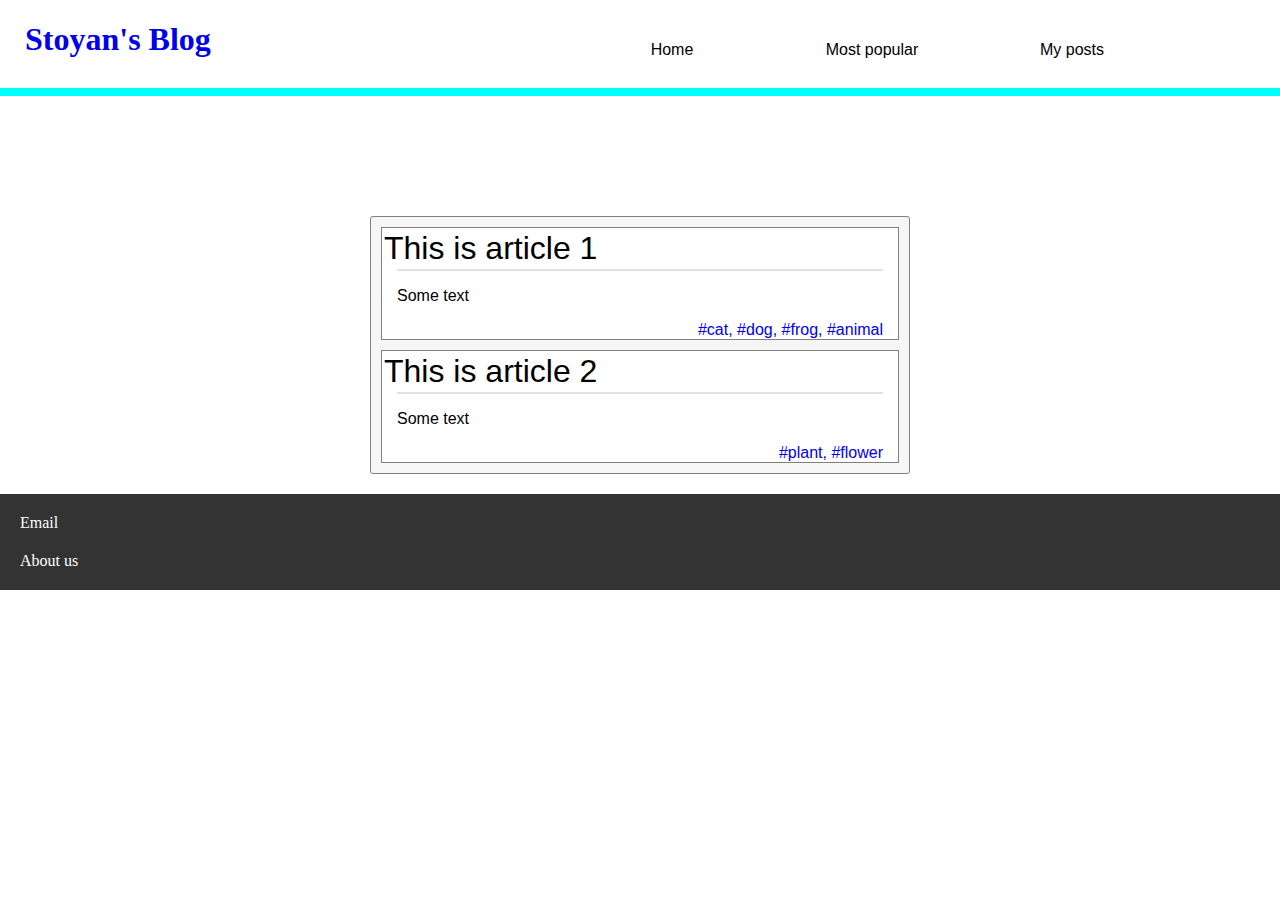
==== index.html @ 2435d04c "Fixing grid stuff" ====
<!DOCTYPE html>
<html>
    <head>
        <title>Blog Index</title>
        <link rel="stylesheet" href="style.css">
    </head>
    <body>
        <header>
            <nav>
                <a href="#">
                    <span>Home</span>
                </a>
                <a href="#">
                    <span>Most popular</span>
                  </a>
                <a href="#">
                    <span>My posts</span>
                </a>
            </nav>
            <a href="#">
                <h1>Stoyan's Blog</h1>
            </a>
            <div></div>
        </header>
        <div id="logo"></div>
        <main>
            <article>
                <header>This is article 1</header>
                <div class="line"></div>
                <p>Some text</p>
                <div class="tags">
                    <a href="#">cat</a>
                    <a href="#">dog</a>
                    <a href="#">frog</a>
                    <a href="#">animal</a>
                </div>
            </article>
            <article>
                <header>This is article 2</header>
                <div class="line"></div>
                <p>Some text</p>
                <div class="tags">
                    <a href="#">plant</a>
                    <a href="#">flower</a>
                </div>
            </article>
        </main>

        </aside>
        <footer>
            <div class="email">
                <a href="#">Email</a>
            </div>
            <div class="about">
                <a href="#">About us</a>
            </div>
        </footer>
    </body>
</html>
---- style.css ----
body {
    display: grid;
    grid-template-areas: 
        "header"
        "logo"
        "main"
        "footer";
    grid-template-rows: 6em;
    grid-template-columns: 1fr;
    margin: 0px;
}

body > header {
    grid-area: header;
    display: grid;
    grid-template-areas: 
        "title nav"
        "line line";
    grid-template-columns: 100px 1fr;
}

header > a {
    grid-area: title;
}

div#logo {
    grid-area: logo;
    background-image: url("https://www.shutterstock.com/blog/wp-content/uploads/sites/5/2017/08/image13.jpg");
    height: 100px;
}

header > nav {
    position: relative;
    grid-area: nav;
    bottom: 10px;
    height: 20px;
    left: 40%;
    display: grid;
    grid-template-areas: 
    "a a a";
    grid-template-columns: 200px 200px 200px;
    grid-template-rows: 40px 40px 40px;
}

header > div {
    grid-area: line;
    position: relative;
    background-color: aqua;
}

header > nav a {
    margin: 10px;
    font: 1em sans-serif;
    padding: 1em;
    text-decoration: none;
    color: black;
    height: 62px;
    text-align: center;
}

header > nav a > span {
    position: relative;
    top: 40%;
}

header > nav a:hover {
    background-color: #f6f6f6;
}

aside.right-aside {
    grid-area: right-aside;
}

aside.left-aside {
    grid-area: left-aside;
    margin-left: 20px;
}

body > main {
    grid-area: main;
    margin-top: 20px;
    margin-left: 370px;
    margin-right: 370px;
    border: solid 1px gray;
    border-radius: 3px;
    background-color: #f6f6f6;
}

body > header > a {
    position: relative;
    left: 25%;
    text-decoration: none;
    width: 200px;
}

article > header {
    font: 2em sans-serif;
    color: black;
    margin: 2px;
}

article > div.line {
    height: 2px;
    background: #e1e1e1;
    margin-left: 15px;
    margin-right: 15px;
}

article > div.tags {
    margin-left: 15px;
    margin-right: 15px;
    text-align: right;
}

article > div.tags > a::before {
    content: "#";
}

article > div.tags > a:not(:last-child)::after {
    content: ", ";
}

article > div.tags > a {
    text-decoration: none;
    font: 1em sans-serif;
}

article > p {
    font: 1em sans-serif;
    margin-left: 15px;
    margin-right: 15px;
}

article {
    background-color: white;
    margin: 10px;
    border: 1px solid gray;
}

footer {
    grid-area: footer;
    background-color: #333;
    xheight: 100px;
    margin-top: 20px;
}

footer > div {
    margin: 20px;
}

footer a {
    text-decoration: none;
    color: white;
}
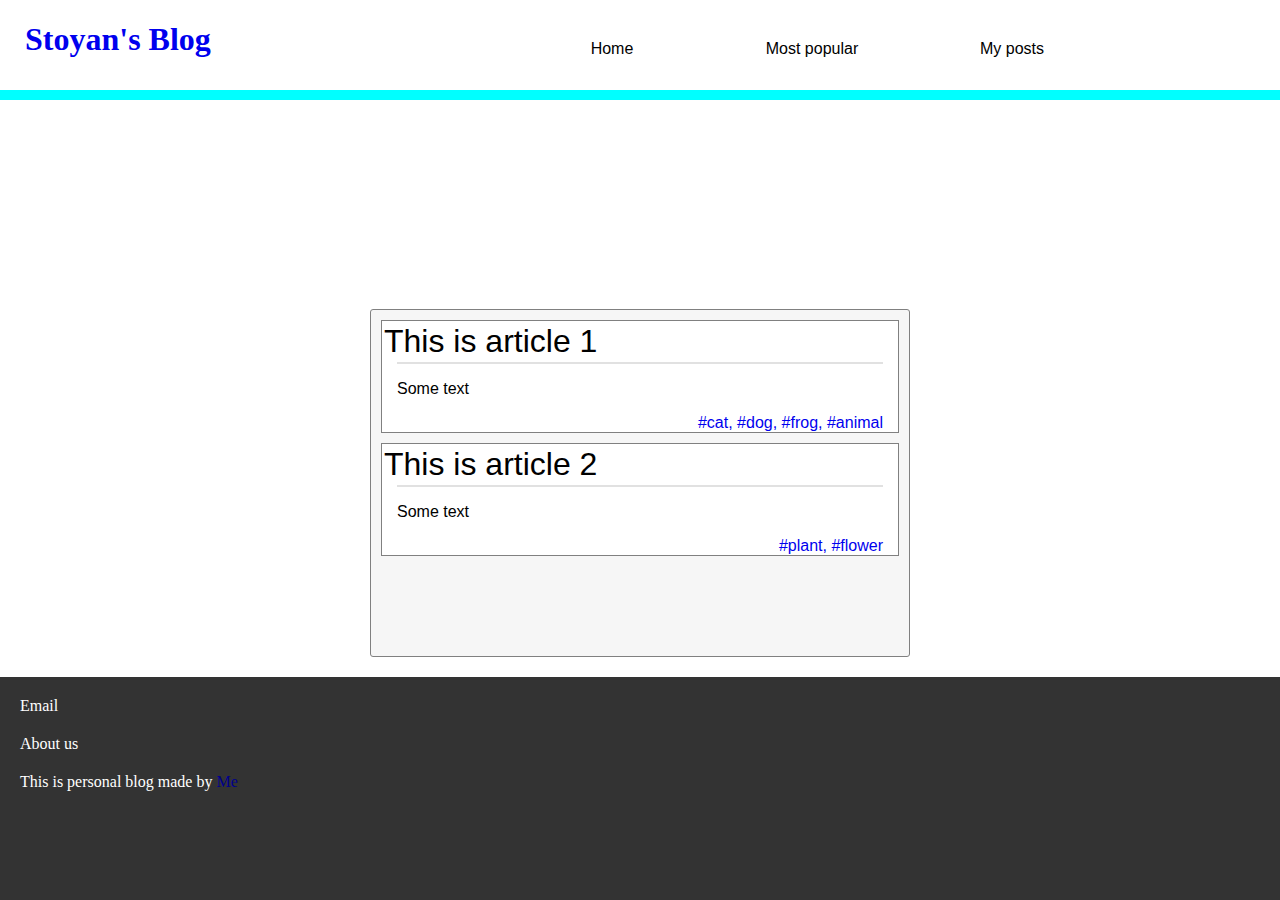
==== commit 632e3a73: "Adding new item to the footer" ====
--- a/index.html
+++ b/index.html
@@ -54,6 +54,7 @@
             <div class="about">
                 <a href="#">About us</a>
             </div>
+            <div class="license">This is personal blog made by <a href="#">Me</a></div>
         </footer>
     </body>
 </html>--- a/style.css
+++ b/style.css
@@ -5,9 +5,14 @@
         "logo"
         "main"
         "footer";
-    grid-template-rows: 6em;
+    grid-template-rows: 100px;
     grid-template-columns: 1fr;
     margin: 0px;
+}
+
+body, html{
+    min-height: 100%;
+    height:100%;
 }
 
 body > header {
@@ -30,9 +35,9 @@
 }
 
 header > nav {
-    position: relative;
+    position: absolute;
     grid-area: nav;
-    bottom: 10px;
+    bottom: 99%;
     height: 20px;
     left: 40%;
     display: grid;
@@ -140,7 +145,6 @@
 footer {
     grid-area: footer;
     background-color: #333;
-    xheight: 100px;
     margin-top: 20px;
 }
 
@@ -151,4 +155,12 @@
 footer a {
     text-decoration: none;
     color: white;
+}
+
+footer > div.license {
+    color: white;
+}
+
+footer > div.license a {
+    color: darkblue;
 }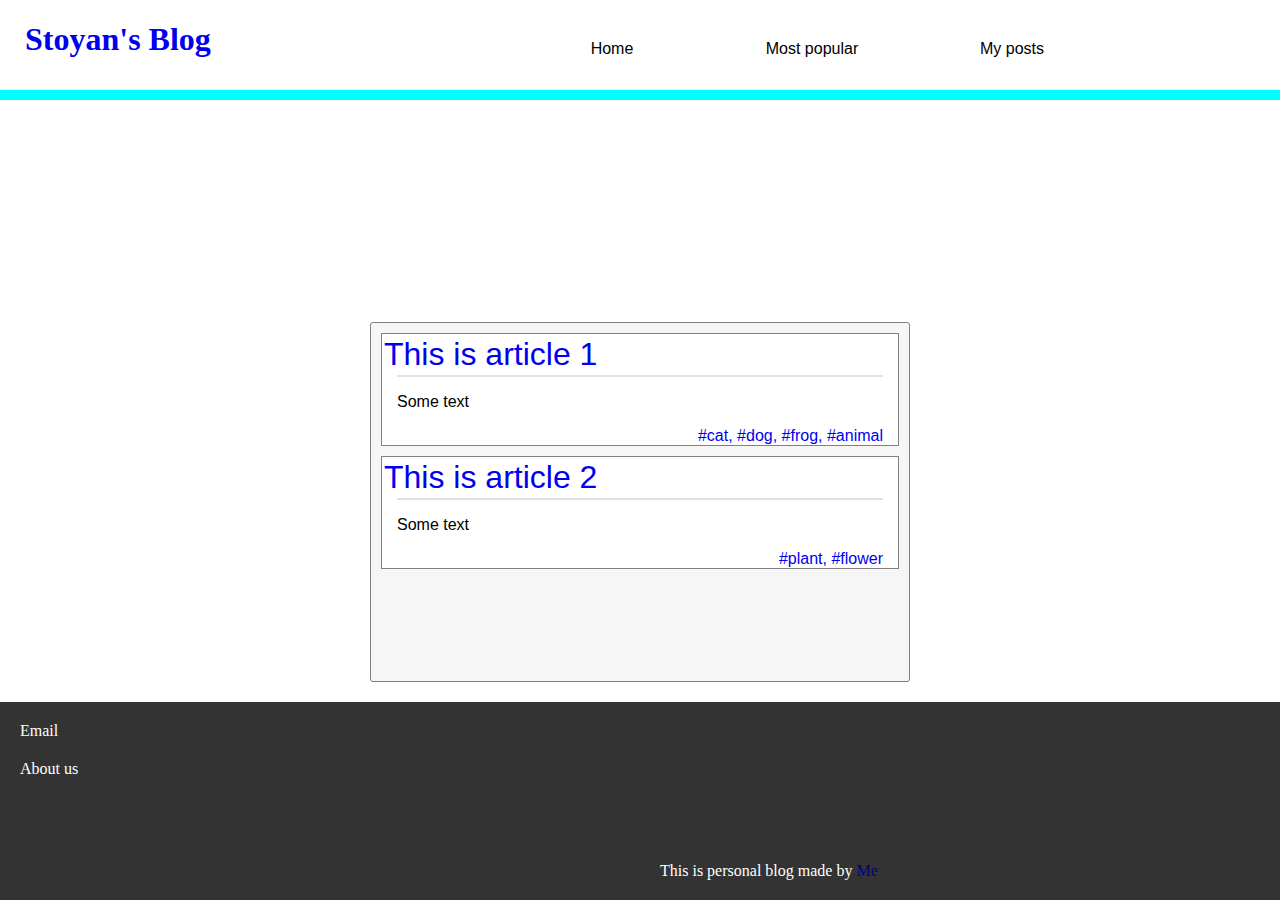
==== commit 684b6e7e: "Fixing position problem and adding the basics of the post page" ====
--- a/index.html
+++ b/index.html
@@ -25,7 +25,9 @@
         <div id="logo"></div>
         <main>
             <article>
-                <header>This is article 1</header>
+                <header>
+                    <a href="#">This is article 1</a>
+                </header>
                 <div class="line"></div>
                 <p>Some text</p>
                 <div class="tags">
@@ -36,7 +38,9 @@
                 </div>
             </article>
             <article>
-                <header>This is article 2</header>
+                <header>
+                    <a href="#">This is article 2</a>
+                </header>
                 <div class="line"></div>
                 <p>Some text</p>
                 <div class="tags">
@@ -45,8 +49,6 @@
                 </div>
             </article>
         </main>
-
-        </aside>
         <footer>
             <div class="email">
                 <a href="#">Email</a>
--- a/style.css
+++ b/style.css
@@ -104,6 +104,10 @@
     margin: 2px;
 }
 
+article > header > a {
+    text-decoration: none;
+}
+
 article > div.line {
     height: 2px;
     background: #e1e1e1;
@@ -159,6 +163,9 @@
 
 footer > div.license {
     color: white;
+    position: absolute;
+    left: 50%;
+    bottom: 0;
 }
 
 footer > div.license a {
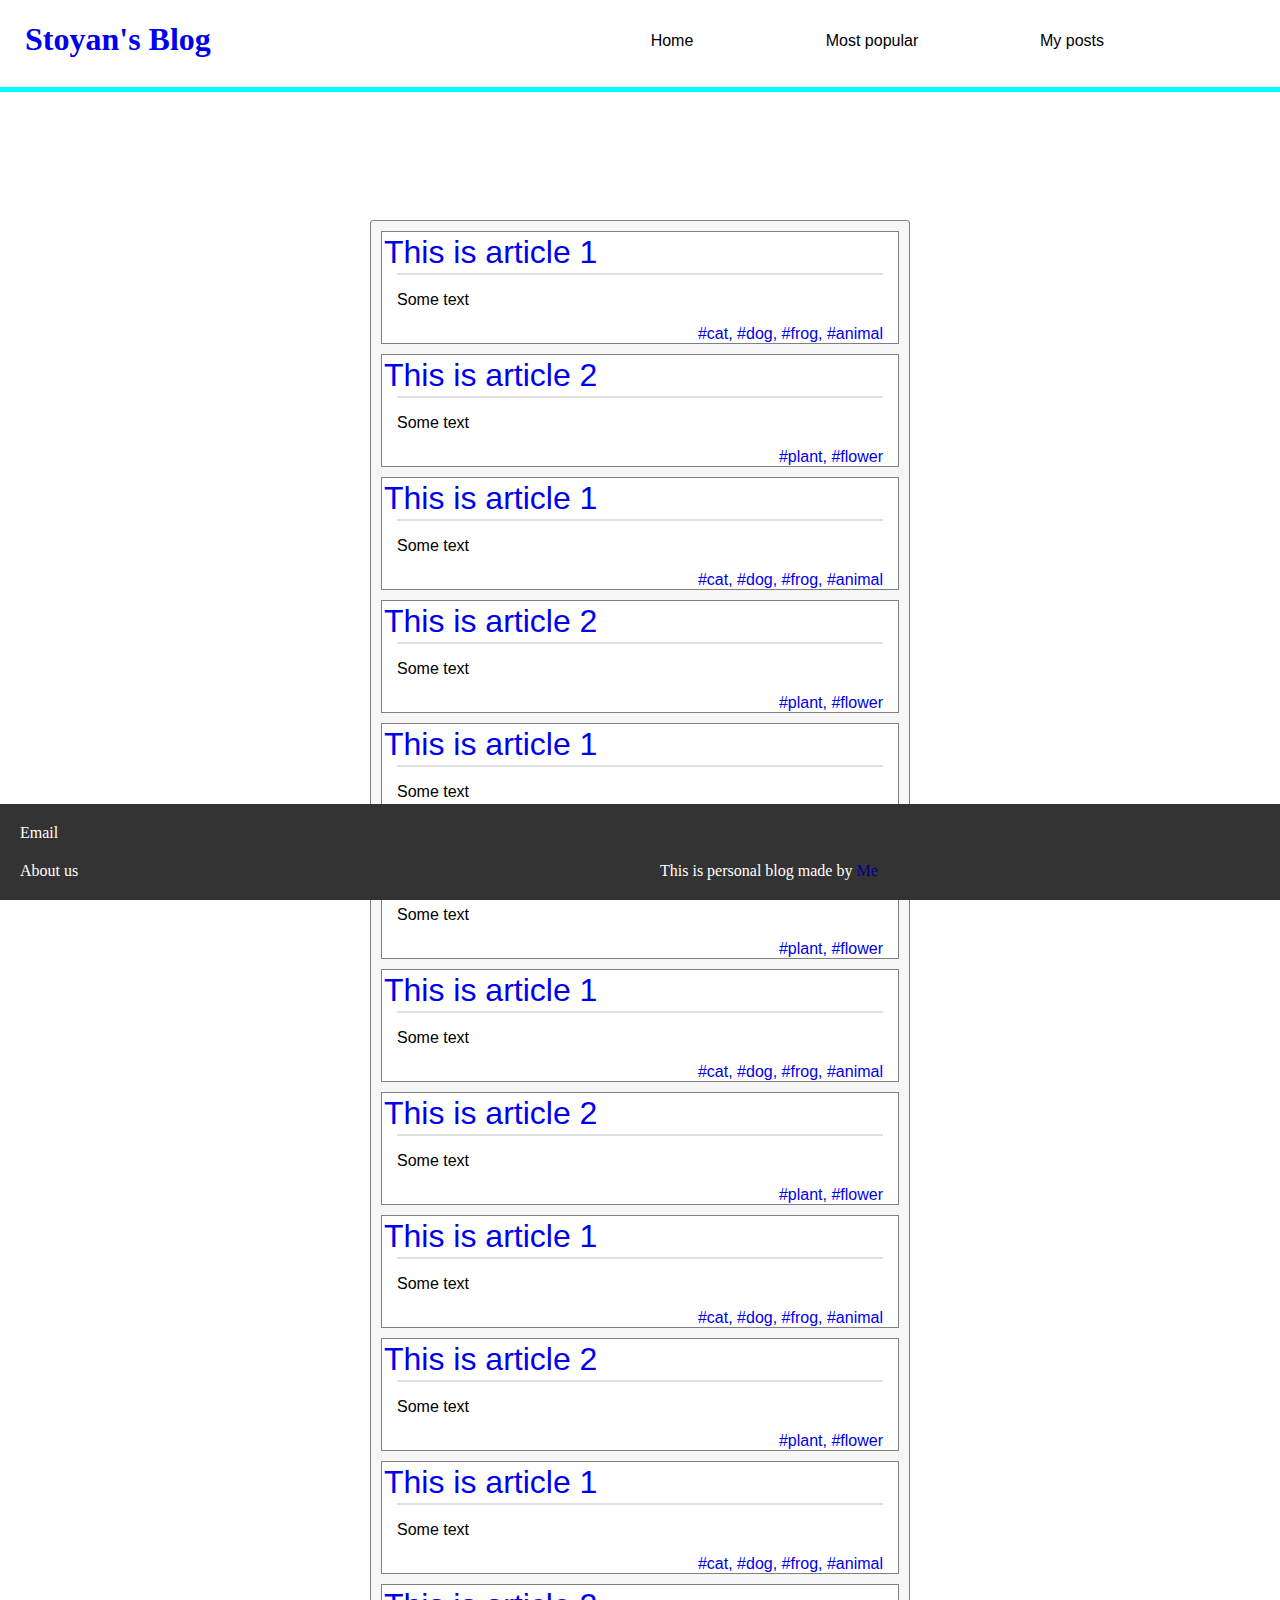
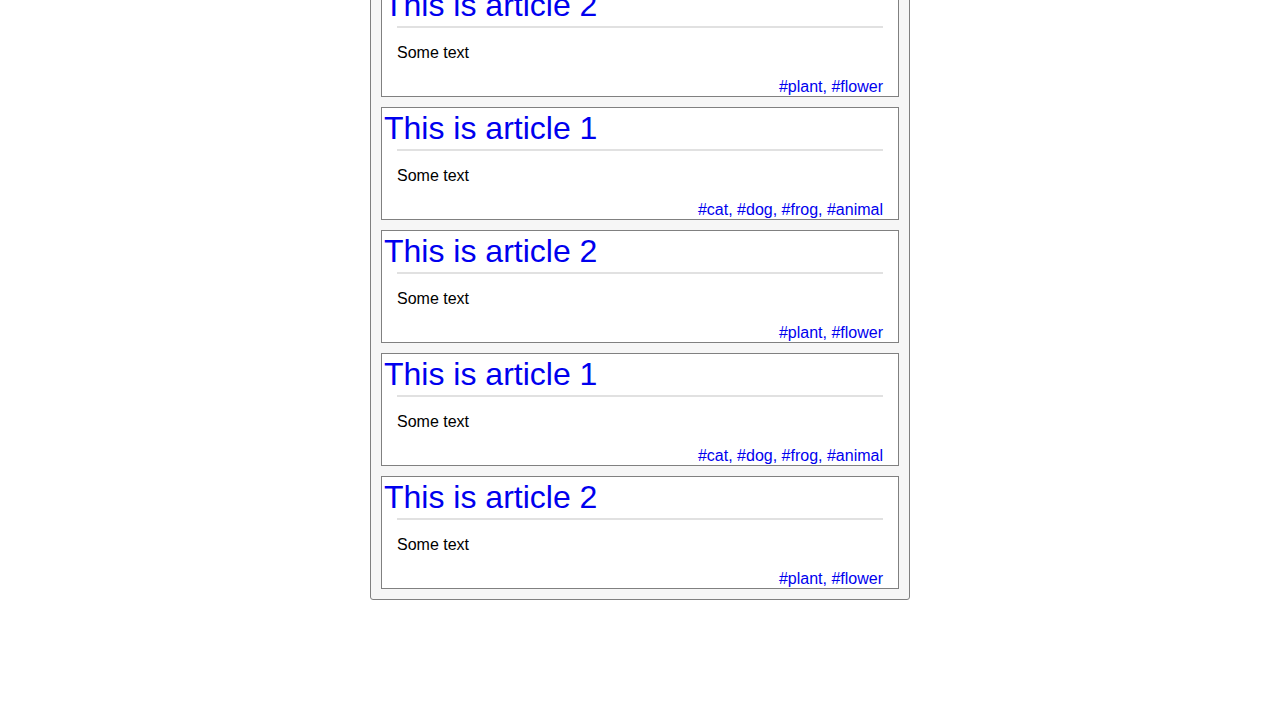
==== commit 72e7d9f4: "Sticking footer and header to the screen" ====
--- a/index.html
+++ b/index.html
@@ -20,10 +20,177 @@
             <a href="#">
                 <h1>Stoyan's Blog</h1>
             </a>
-            <div></div>
+            <div id="logo"></div>
         </header>
-        <div id="logo"></div>
         <main>
+            <article>
+                <header>
+                    <a href="#">This is article 1</a>
+                </header>
+                <div class="line"></div>
+                <p>Some text</p>
+                <div class="tags">
+                    <a href="#">cat</a>
+                    <a href="#">dog</a>
+                    <a href="#">frog</a>
+                    <a href="#">animal</a>
+                </div>
+            </article>
+            <article>
+                <header>
+                    <a href="#">This is article 2</a>
+                </header>
+                <div class="line"></div>
+                <p>Some text</p>
+                <div class="tags">
+                    <a href="#">plant</a>
+                    <a href="#">flower</a>
+                </div>
+            </article>
+            <article>
+                <header>
+                    <a href="#">This is article 1</a>
+                </header>
+                <div class="line"></div>
+                <p>Some text</p>
+                <div class="tags">
+                    <a href="#">cat</a>
+                    <a href="#">dog</a>
+                    <a href="#">frog</a>
+                    <a href="#">animal</a>
+                </div>
+            </article>
+            <article>
+                <header>
+                    <a href="#">This is article 2</a>
+                </header>
+                <div class="line"></div>
+                <p>Some text</p>
+                <div class="tags">
+                    <a href="#">plant</a>
+                    <a href="#">flower</a>
+                </div>
+            </article>
+            <article>
+                <header>
+                    <a href="#">This is article 1</a>
+                </header>
+                <div class="line"></div>
+                <p>Some text</p>
+                <div class="tags">
+                    <a href="#">cat</a>
+                    <a href="#">dog</a>
+                    <a href="#">frog</a>
+                    <a href="#">animal</a>
+                </div>
+            </article>
+            <article>
+                <header>
+                    <a href="#">This is article 2</a>
+                </header>
+                <div class="line"></div>
+                <p>Some text</p>
+                <div class="tags">
+                    <a href="#">plant</a>
+                    <a href="#">flower</a>
+                </div>
+            </article>
+            <article>
+                <header>
+                    <a href="#">This is article 1</a>
+                </header>
+                <div class="line"></div>
+                <p>Some text</p>
+                <div class="tags">
+                    <a href="#">cat</a>
+                    <a href="#">dog</a>
+                    <a href="#">frog</a>
+                    <a href="#">animal</a>
+                </div>
+            </article>
+            <article>
+                <header>
+                    <a href="#">This is article 2</a>
+                </header>
+                <div class="line"></div>
+                <p>Some text</p>
+                <div class="tags">
+                    <a href="#">plant</a>
+                    <a href="#">flower</a>
+                </div>
+            </article>
+            <article>
+                <header>
+                    <a href="#">This is article 1</a>
+                </header>
+                <div class="line"></div>
+                <p>Some text</p>
+                <div class="tags">
+                    <a href="#">cat</a>
+                    <a href="#">dog</a>
+                    <a href="#">frog</a>
+                    <a href="#">animal</a>
+                </div>
+            </article>
+            <article>
+                <header>
+                    <a href="#">This is article 2</a>
+                </header>
+                <div class="line"></div>
+                <p>Some text</p>
+                <div class="tags">
+                    <a href="#">plant</a>
+                    <a href="#">flower</a>
+                </div>
+            </article>
+            <article>
+                <header>
+                    <a href="#">This is article 1</a>
+                </header>
+                <div class="line"></div>
+                <p>Some text</p>
+                <div class="tags">
+                    <a href="#">cat</a>
+                    <a href="#">dog</a>
+                    <a href="#">frog</a>
+                    <a href="#">animal</a>
+                </div>
+            </article>
+            <article>
+                <header>
+                    <a href="#">This is article 2</a>
+                </header>
+                <div class="line"></div>
+                <p>Some text</p>
+                <div class="tags">
+                    <a href="#">plant</a>
+                    <a href="#">flower</a>
+                </div>
+            </article>
+            <article>
+                <header>
+                    <a href="#">This is article 1</a>
+                </header>
+                <div class="line"></div>
+                <p>Some text</p>
+                <div class="tags">
+                    <a href="#">cat</a>
+                    <a href="#">dog</a>
+                    <a href="#">frog</a>
+                    <a href="#">animal</a>
+                </div>
+            </article>
+            <article>
+                <header>
+                    <a href="#">This is article 2</a>
+                </header>
+                <div class="line"></div>
+                <p>Some text</p>
+                <div class="tags">
+                    <a href="#">plant</a>
+                    <a href="#">flower</a>
+                </div>
+            </article>
             <article>
                 <header>
                     <a href="#">This is article 1</a>
--- a/style.css
+++ b/style.css
@@ -1,18 +1,16 @@
+html {
+    min-height: 100%;
+}
+
 body {
     display: grid;
     grid-template-areas: 
         "header"
-        "logo"
         "main"
         "footer";
-    grid-template-rows: 100px;
+    grid-template-rows: 200px;
     grid-template-columns: 1fr;
     margin: 0px;
-}
-
-body, html{
-    min-height: 100%;
-    height:100%;
 }
 
 body > header {
@@ -20,8 +18,11 @@
     display: grid;
     grid-template-areas: 
         "title nav"
-        "line line";
+        "logo logo";
     grid-template-columns: 100px 1fr;
+    position: sticky;
+    background-color: white;
+    top: 0;
 }
 
 header > a {
@@ -32,6 +33,7 @@
     grid-area: logo;
     background-image: url("https://www.shutterstock.com/blog/wp-content/uploads/sites/5/2017/08/image13.jpg");
     height: 100px;
+    border-top: solid aqua 5px;
 }
 
 header > nav {
@@ -45,12 +47,6 @@
     "a a a";
     grid-template-columns: 200px 200px 200px;
     grid-template-rows: 40px 40px 40px;
-}
-
-header > div {
-    grid-area: line;
-    position: relative;
-    background-color: aqua;
 }
 
 header > nav a {
@@ -150,6 +146,9 @@
     grid-area: footer;
     background-color: #333;
     margin-top: 20px;
+    position: sticky;
+    bottom: 0;
+    width: 100%;
 }
 
 footer > div {
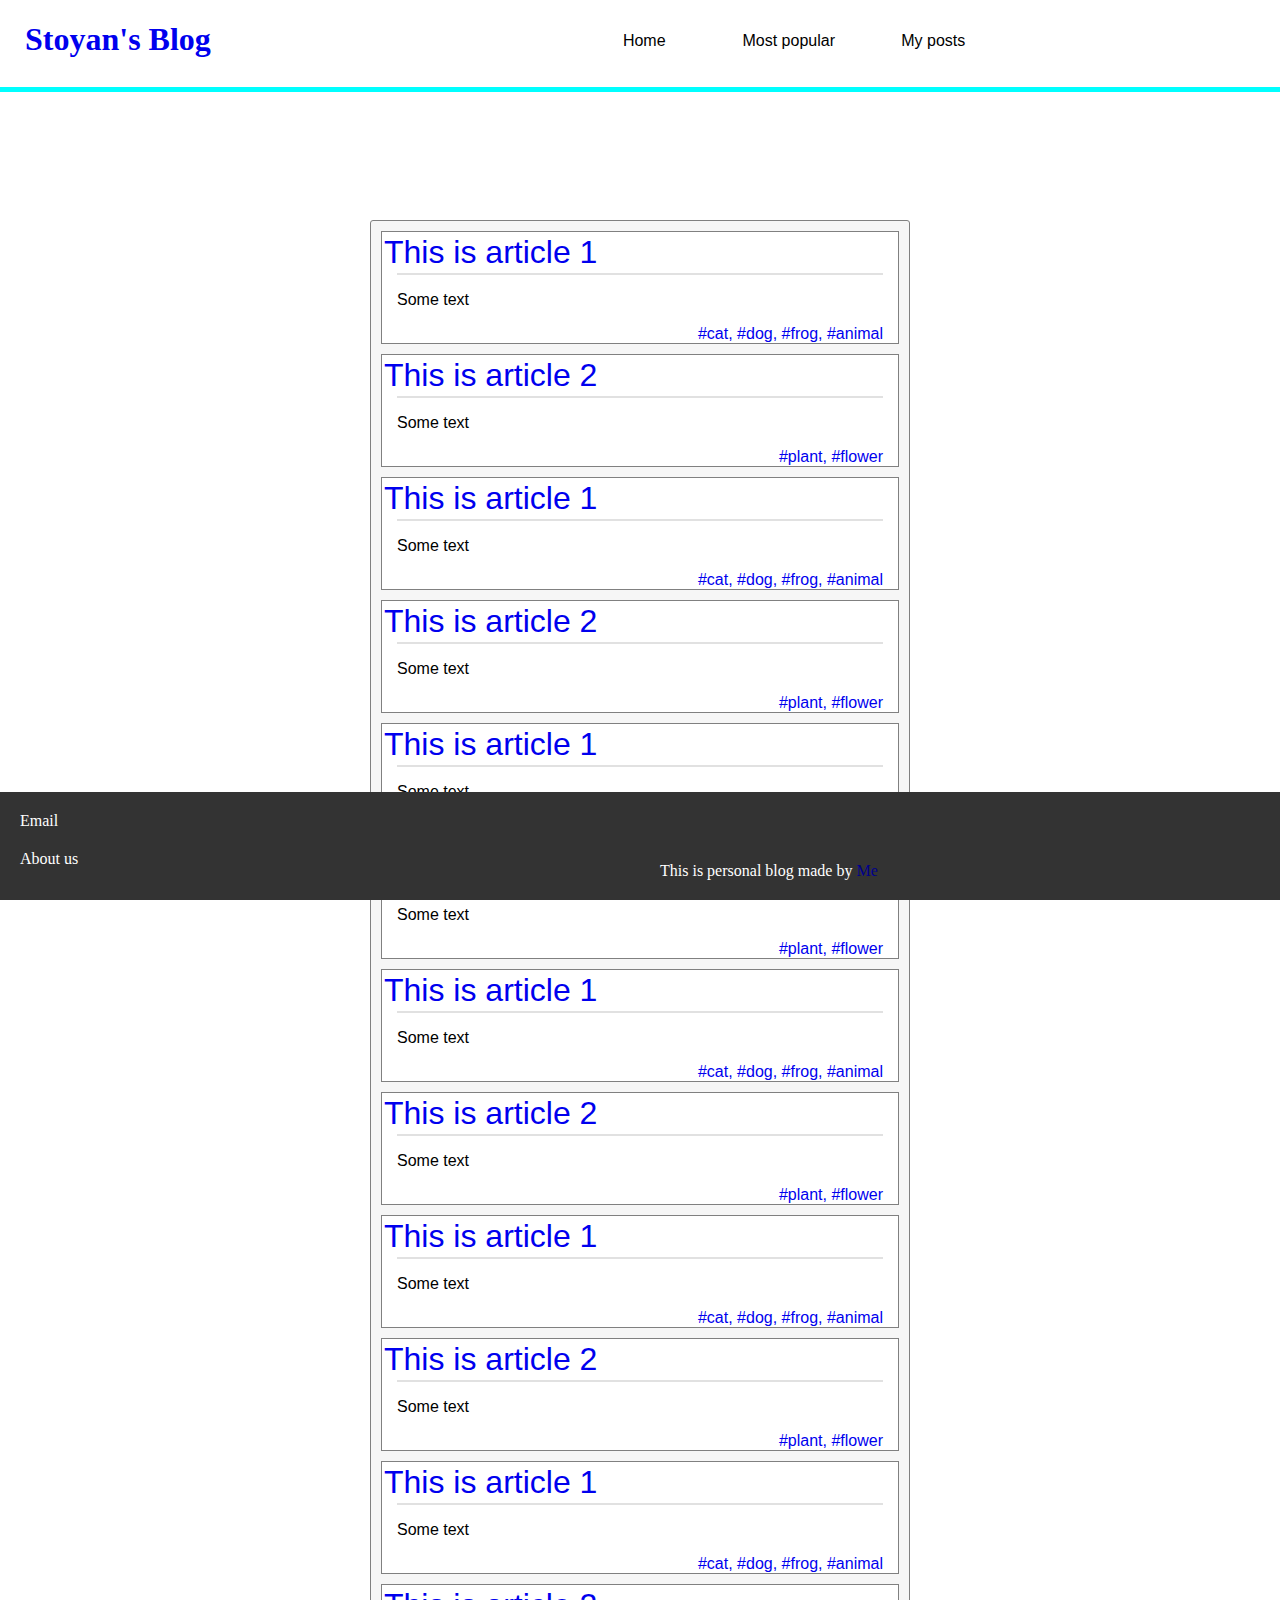
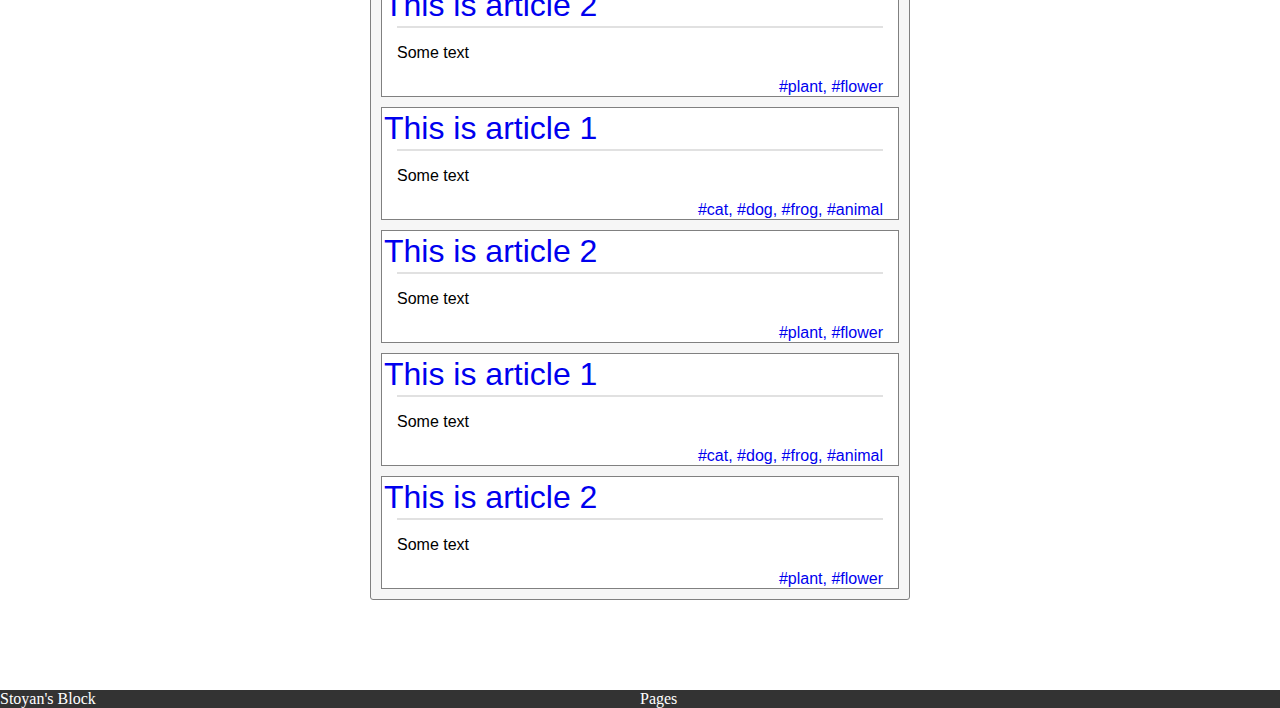
==== commit 7efae1ec: "Major update creating new mobile header" ====
--- a/index.html
+++ b/index.html
@@ -3,9 +3,10 @@
     <head>
         <title>Blog Index</title>
         <link rel="stylesheet" href="style.css">
+        <link rel="stylesheet" href="home.css">
     </head>
     <body>
-        <header>
+        <header class="desktop">
             <nav>
                 <a href="#">
                     <span>Home</span>
@@ -22,6 +23,14 @@
             </a>
             <div id="logo"></div>
         </header>
+        <header class="mobile">
+            <div class="title">
+                <span>Stoyan's Block</span>
+            </div>
+            <div class="buttons">
+                <a href="#" class="expand">Pages</a>
+            </div>
+        </header>
         <main>
             <article>
                 <header>
--- a/style.css
+++ b/style.css
@@ -13,7 +13,30 @@
     margin: 0px;
 }
 
-body > header {
+body > header.mobile {
+    background-color: #333;
+    display: grid;
+    color: white;
+    grid-template-areas: 
+        "title buttons";
+    grid-template-columns: 1fr 1fr;
+
+}
+
+body > header.mobile > div.title {
+    grid-area: title;
+}
+
+body > header.mobile > div.buttons {
+    grid-area: buttons;
+}
+
+body > header.mobile > div.buttons > a.expand {
+    text-decoration: none;
+    color: white;
+}
+
+body > header.desktop {
     grid-area: header;
     display: grid;
     grid-template-areas: 
@@ -23,10 +46,7 @@
     position: sticky;
     background-color: white;
     top: 0;
-}
-
-header > a {
-    grid-area: title;
+    z-index: 200;
 }
 
 div#logo {
@@ -36,7 +56,7 @@
     border-top: solid aqua 5px;
 }
 
-header > nav {
+header.desktop > nav {
     position: absolute;
     grid-area: nav;
     bottom: 99%;
@@ -45,11 +65,11 @@
     display: grid;
     grid-template-areas: 
     "a a a";
-    grid-template-columns: 200px 200px 200px;
+    grid-template-columns: 1fr 1fr 1fr;
     grid-template-rows: 40px 40px 40px;
 }
 
-header > nav a {
+header.desktop > nav a {
     margin: 10px;
     font: 1em sans-serif;
     padding: 1em;
@@ -59,22 +79,13 @@
     text-align: center;
 }
 
-header > nav a > span {
+header.desktop > nav a > span {
     position: relative;
     top: 40%;
 }
 
-header > nav a:hover {
+header.desktop > nav a:hover {
     background-color: #f6f6f6;
-}
-
-aside.right-aside {
-    grid-area: right-aside;
-}
-
-aside.left-aside {
-    grid-area: left-aside;
-    margin-left: 20px;
 }
 
 body > main {
@@ -87,68 +98,22 @@
     background-color: #f6f6f6;
 }
 
-body > header > a {
+body > header.desktop > a {
+    grid-area: title;
     position: relative;
     left: 25%;
     text-decoration: none;
     width: 200px;
-}
-
-article > header {
-    font: 2em sans-serif;
-    color: black;
-    margin: 2px;
-}
-
-article > header > a {
-    text-decoration: none;
-}
-
-article > div.line {
-    height: 2px;
-    background: #e1e1e1;
-    margin-left: 15px;
-    margin-right: 15px;
-}
-
-article > div.tags {
-    margin-left: 15px;
-    margin-right: 15px;
-    text-align: right;
-}
-
-article > div.tags > a::before {
-    content: "#";
-}
-
-article > div.tags > a:not(:last-child)::after {
-    content: ", ";
-}
-
-article > div.tags > a {
-    text-decoration: none;
-    font: 1em sans-serif;
-}
-
-article > p {
-    font: 1em sans-serif;
-    margin-left: 15px;
-    margin-right: 15px;
-}
-
-article {
-    background-color: white;
-    margin: 10px;
-    border: 1px solid gray;
 }
 
 footer {
     grid-area: footer;
     background-color: #333;
     margin-top: 20px;
-    position: sticky;
+    position: fixed;
     bottom: 0;
     width: 100%;
+    height: 12%;
 }
 
 footer > div {
@@ -169,4 +134,73 @@
 
 footer > div.license a {
     color: darkblue;
+}
+
+@media (min-width: 375px) and (max-width: 1024px) {
+	body {
+        display: grid;
+        grid-template-areas: 
+            "header"
+            "main"
+            "footer";
+        grid-template-rows: 200px;
+        grid-template-columns: 68rem;
+        margin: 0px;
+    }
+
+    body > header.mobile {
+        display: grid;
+    }
+
+    body > header.desktop {
+        display: none;
+    }
+
+    body > main {
+        grid-area: main;
+        margin-top: 20px;
+        margin-left: 0;
+        width: 100%;
+        border: solid 1px gray;
+        border-radius: 3px;
+        background-color: #f6f6f6;
+    }
+    
+    footer {
+        grid-area: footer;
+        background-color: #333;
+        margin-top: 20px;
+        position: sticky;
+        bottom: 0;
+        height: 15rem;
+        width: 100%;
+        font-size: 3rem;
+    }
+    
+    header.desktop > nav a {
+        margin: 0;
+        font: 2.1em sans-serif;
+        padding: 0;
+        text-decoration: none;
+        color: black;
+        height: 120px;
+        text-align: center;;
+    }
+
+    header.desktop > nav {
+        left: 0;
+    }
+    
+    body > header.desktop > a {
+        grid-area: title;
+        position: relative;
+        text-decoration: none;
+        width: 400px;
+        left: 20px;
+        font: 1.3em sans-serif;
+    }
+
+    header.desktop > div#logo {
+        width: 100%;
+    }
 }--- a/home.css
+++ b/home.css
@@ -0,0 +1,51 @@
+article > header {
+    font: 2em sans-serif;
+    color: black;
+    margin: 2px;
+}
+
+article > header > a {
+    text-decoration: none;
+}
+
+article > div.line {
+    height: 2px;
+    background: #e1e1e1;
+    margin-left: 15px;
+    margin-right: 15px;
+}
+
+article > div.tags {
+    margin-left: 15px;
+    margin-right: 15px;
+    text-align: right;
+}
+
+article > div.tags > a::before {
+    content: "#";
+}
+
+article > div.tags > a:not(:last-child)::after {
+    content: ", ";
+}
+
+article > div.tags > a {
+    text-decoration: none;
+    font: 1em sans-serif;
+}
+
+article > p {
+    font: 1em sans-serif;
+    margin-left: 15px;
+    margin-right: 15px;
+}
+
+article {
+    background-color: white;
+    margin: 10px;
+    border: 1px solid gray;
+}
+
+body > main {
+    margin-bottom: 7%;
+}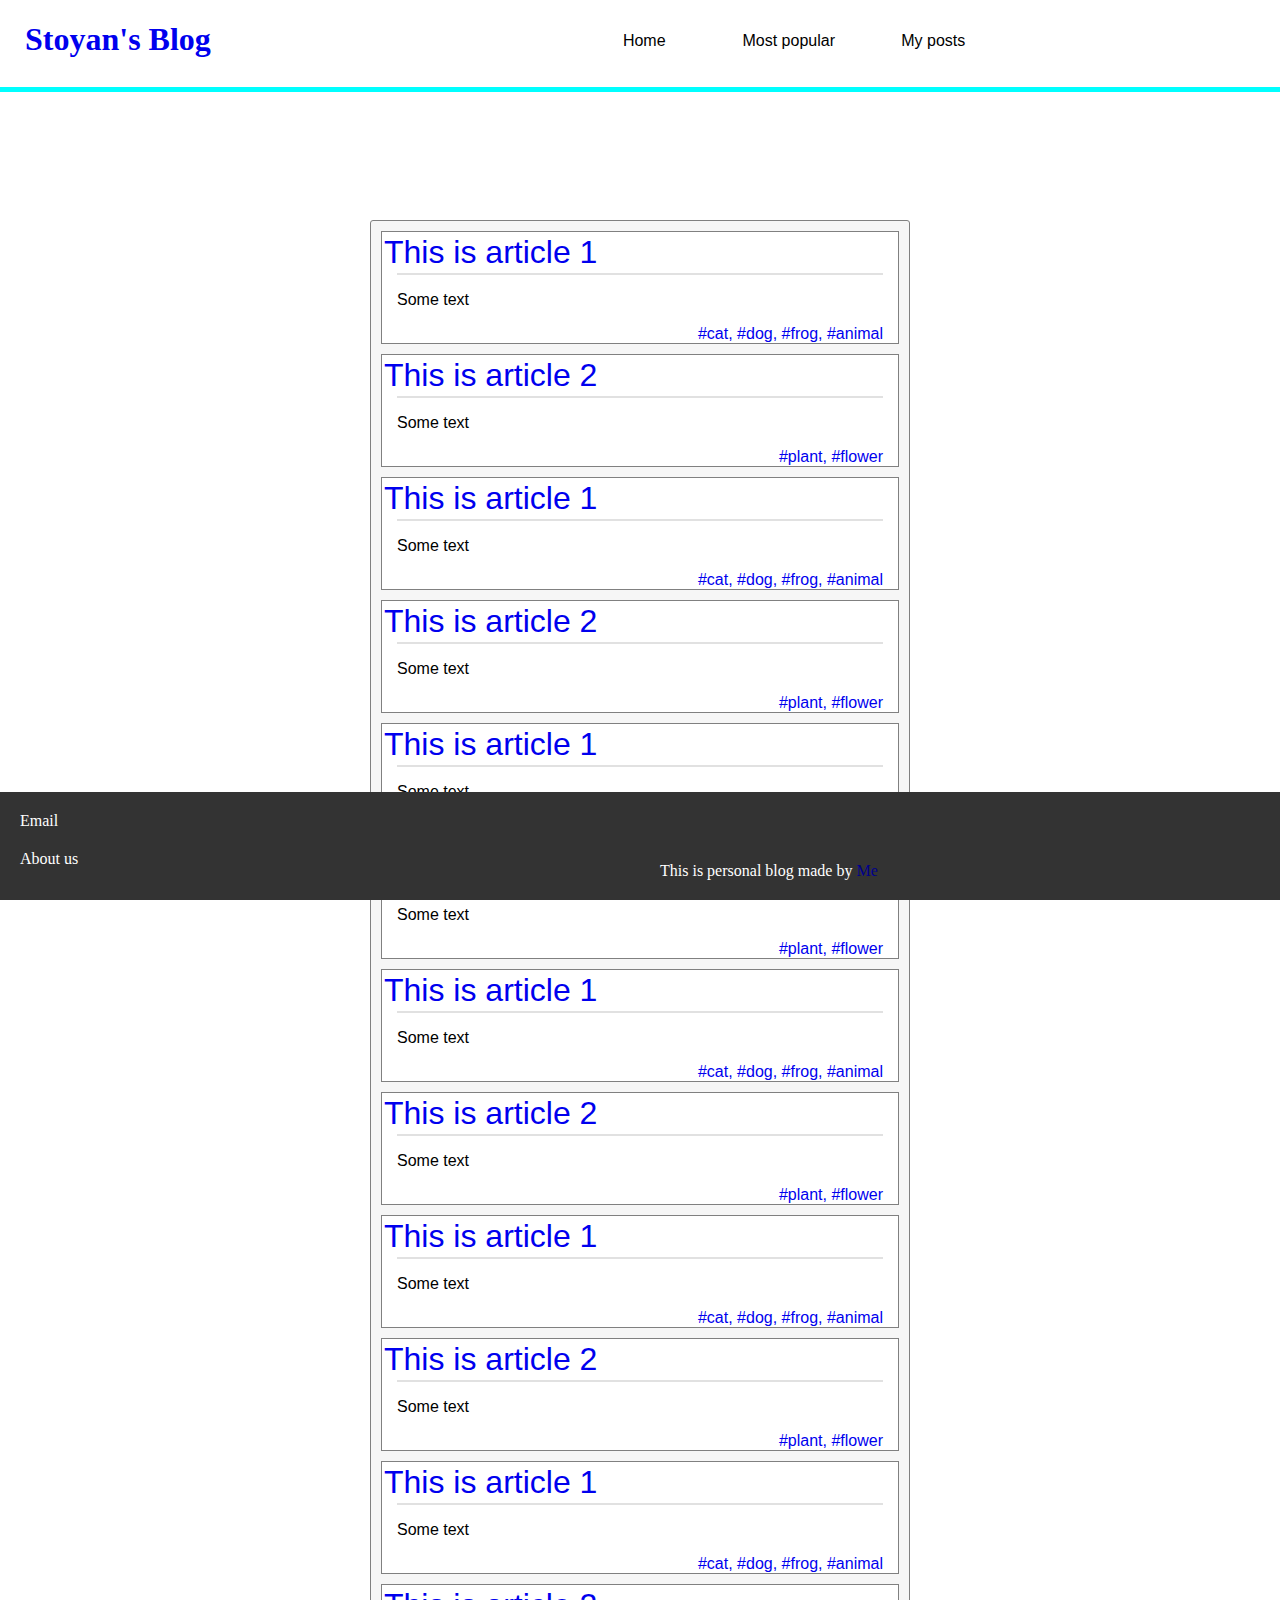
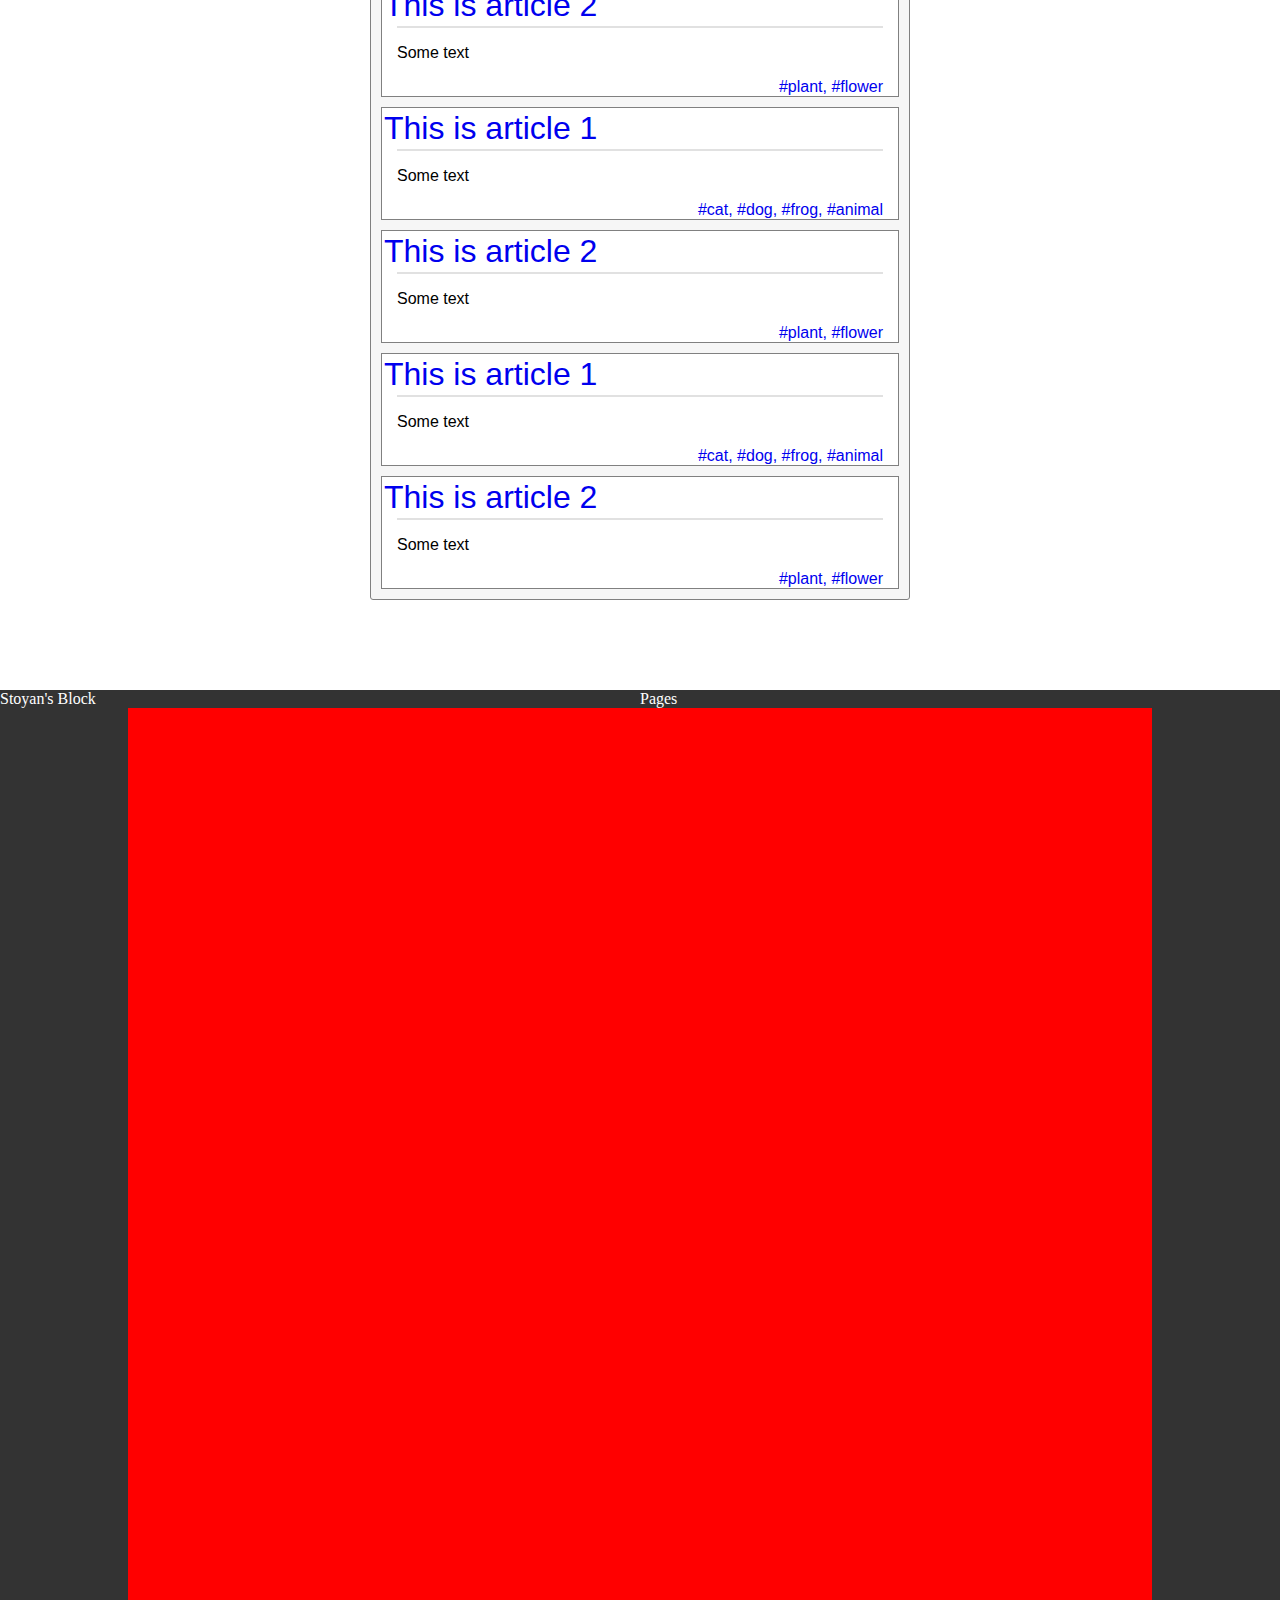
==== commit 293355f8: "Adding popup to the mobile navbar" ====
--- a/index.html
+++ b/index.html
@@ -27,8 +27,11 @@
             <div class="title">
                 <span>Stoyan's Block</span>
             </div>
-            <div class="buttons">
+            <div class="expand">
                 <a href="#" class="expand">Pages</a>
+            </div>
+            <div class="buttons-container">
+                
             </div>
         </header>
         <main>
--- a/style.css
+++ b/style.css
@@ -18,7 +18,8 @@
     display: grid;
     color: white;
     grid-template-areas: 
-        "title buttons";
+        "title expand"
+        "expanded expanded";
     grid-template-columns: 1fr 1fr;
 
 }
@@ -27,13 +28,22 @@
     grid-area: title;
 }
 
-body > header.mobile > div.buttons {
-    grid-area: buttons;
-}
-
-body > header.mobile > div.buttons > a.expand {
-    text-decoration: none;
-    color: white;
+body > header.mobile > div.expand {
+    grid-area: expand;
+}
+
+body > header.mobile > div.expand > a.expand {
+    text-decoration: none;
+    color: white;
+}
+
+body > header.mobile > div.buttons-container {
+    background-color: red;
+    height: 900px;
+    width: 80%;
+    margin: 0 0 10% 10%;
+    z-index: 1;
+    grid-area: expanded;
 }
 
 body > header.desktop {
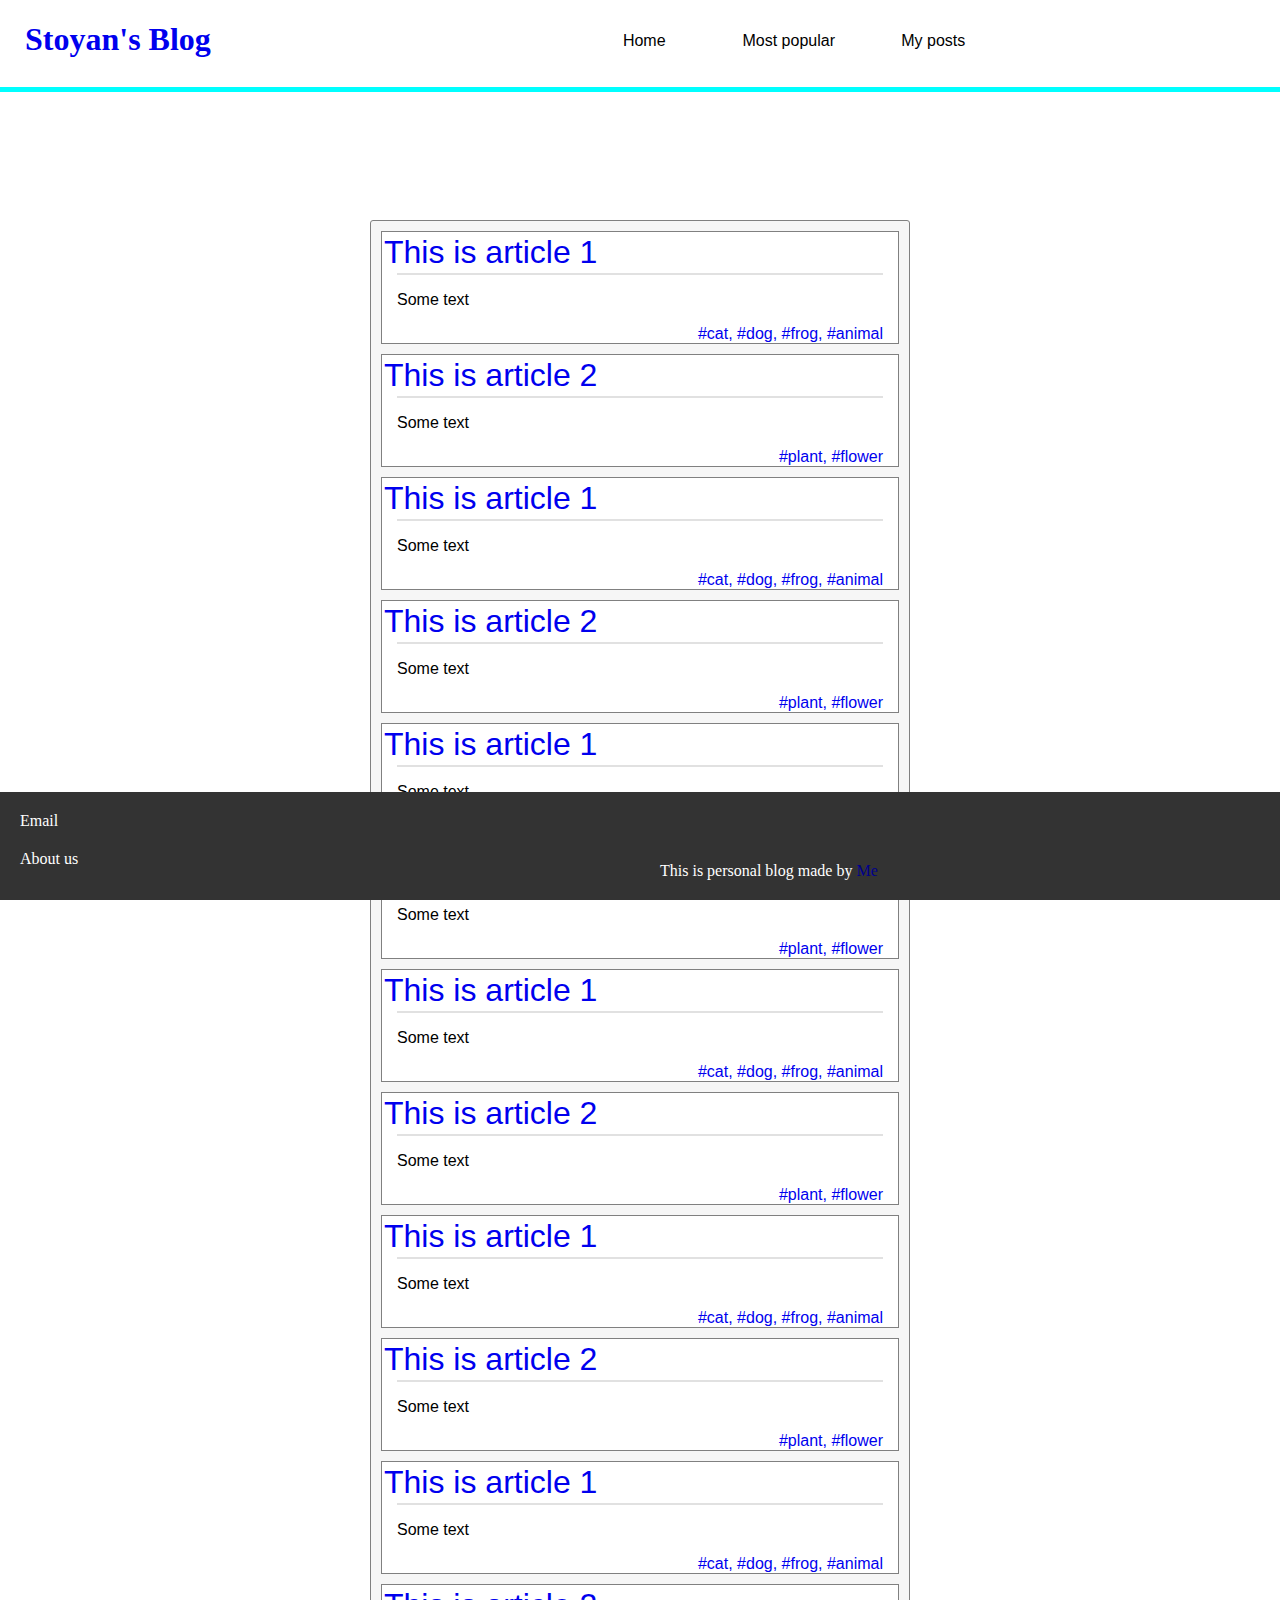
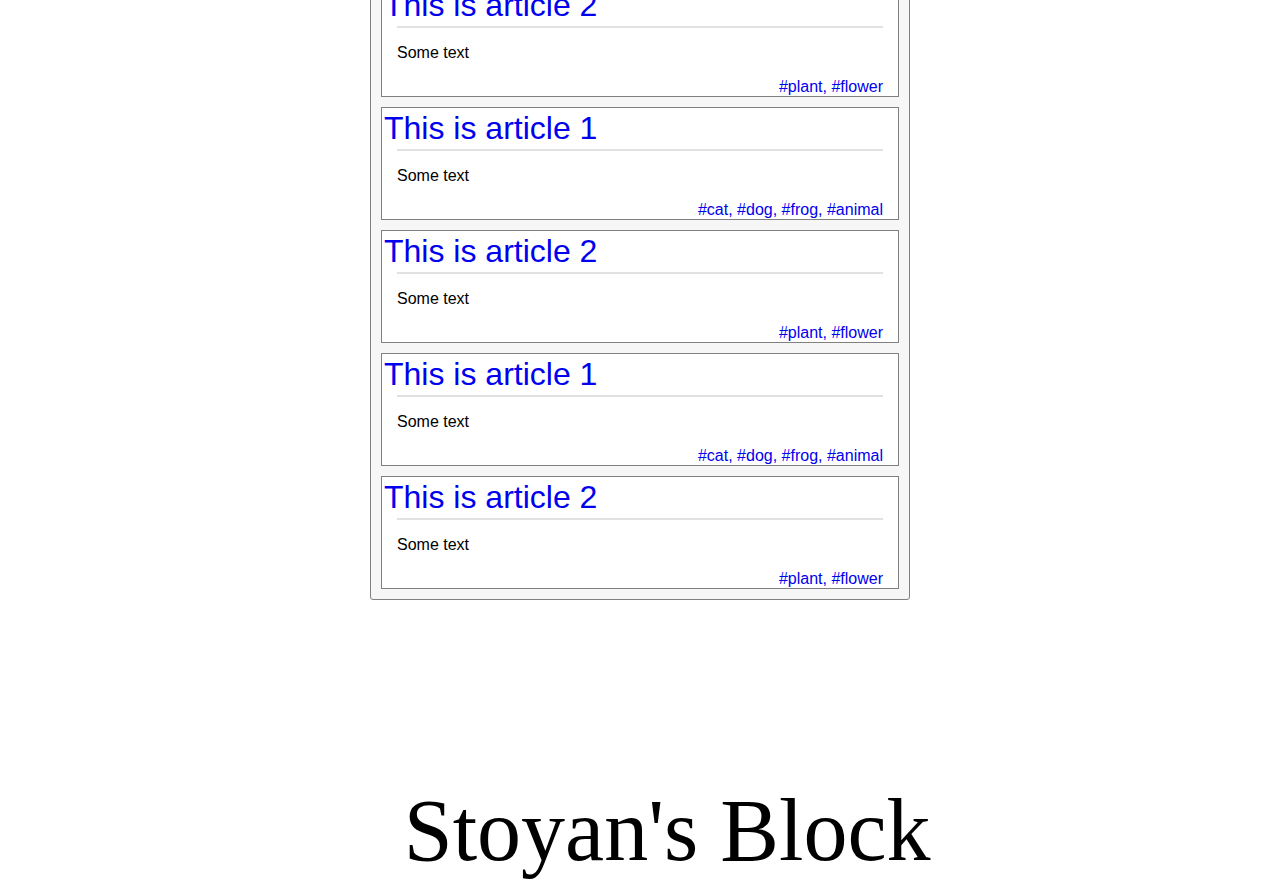
==== commit 2087cd6f: "Finishing up the header in mobile version" ====
--- a/index.html
+++ b/index.html
@@ -4,6 +4,7 @@
         <title>Blog Index</title>
         <link rel="stylesheet" href="style.css">
         <link rel="stylesheet" href="home.css">
+        <link rel="stylesheet" href="https://use.fontawesome.com/releases/v5.5.0/css/all.css" integrity="sha384-B4dIYHKNBt8Bc12p+WXckhzcICo0wtJAoU8YZTY5qE0Id1GSseTk6S+L3BlXeVIU" crossorigin="anonymous">
     </head>
     <body>
         <header class="desktop">
@@ -28,10 +29,20 @@
                 <span>Stoyan's Block</span>
             </div>
             <div class="expand">
-                <a href="#" class="expand">Pages</a>
-            </div>
-            <div class="buttons-container">
-                
+                <a href="#" class="expand"><i class="fa fa-bars"></i></a>
+            </div>
+            <div class="buttons-container shrunken">
+                <nav>
+                    <a href="#">
+                        <span>Home</span>
+                    </a>
+                    <a href="#">
+                        <span>Most popular</span>
+                      </a>
+                    <a href="#">
+                        <span>My posts</span>
+                    </a>
+                </nav>
             </div>
         </header>
         <main>
@@ -237,5 +248,6 @@
             </div>
             <div class="license">This is personal blog made by <a href="#">Me</a></div>
         </footer>
+        <script src="script.js"></script>
     </body>
 </html>--- a/style.css
+++ b/style.css
@@ -13,23 +13,26 @@
     margin: 0px;
 }
 
+div.shrunken {
+    display: none;
+}
+
 body > header.mobile {
-    background-color: #333;
-    display: grid;
-    color: white;
-    grid-template-areas: 
-        "title expand"
-        "expanded expanded";
-    grid-template-columns: 1fr 1fr;
-
+    display: grid;
 }
 
 body > header.mobile > div.title {
     grid-area: title;
+    font-size: 5.5em;
+    margin-top: 10%;
+    margin-left: 3%;
 }
 
 body > header.mobile > div.expand {
     grid-area: expand;
+    font-size: 5.5em;
+    margin-left: 80%;
+    margin-top: 10%;
 }
 
 body > header.mobile > div.expand > a.expand {
@@ -38,12 +41,23 @@
 }
 
 body > header.mobile > div.buttons-container {
-    background-color: red;
-    height: 900px;
-    width: 80%;
-    margin: 0 0 10% 10%;
+    background-color: #333;
+    height: 150%;
+    width: 100%;
     z-index: 1;
     grid-area: expanded;
+    border-top: 1px solid white;
+}
+
+header.mobile > div.buttons-container > nav {
+    display: grid;
+}
+
+header.mobile > div.buttons-container > nav a {
+    color: white;
+    text-decoration: none;
+    font-size: 5em;
+    margin-left: 2%;
 }
 
 body > header.desktop {
@@ -158,12 +172,22 @@
         margin: 0px;
     }
 
-    body > header.mobile {
-        display: grid;
-    }
-
     body > header.desktop {
         display: none;
+    }
+
+    body > header.mobile {
+        background-color: #333;
+        display: grid;
+        color: white;
+        grid-template-areas: 
+            "title expand"
+            "expanded expanded";
+        grid-template-columns: 1fr 1fr;
+        grid-template-rows: 190px 190px;
+        position: fixed;
+        width: 100%;
+        height: 10%;
     }
 
     body > main {
@@ -186,31 +210,4 @@
         width: 100%;
         font-size: 3rem;
     }
-    
-    header.desktop > nav a {
-        margin: 0;
-        font: 2.1em sans-serif;
-        padding: 0;
-        text-decoration: none;
-        color: black;
-        height: 120px;
-        text-align: center;;
-    }
-
-    header.desktop > nav {
-        left: 0;
-    }
-    
-    body > header.desktop > a {
-        grid-area: title;
-        position: relative;
-        text-decoration: none;
-        width: 400px;
-        left: 20px;
-        font: 1.3em sans-serif;
-    }
-
-    header.desktop > div#logo {
-        width: 100%;
-    }
 }